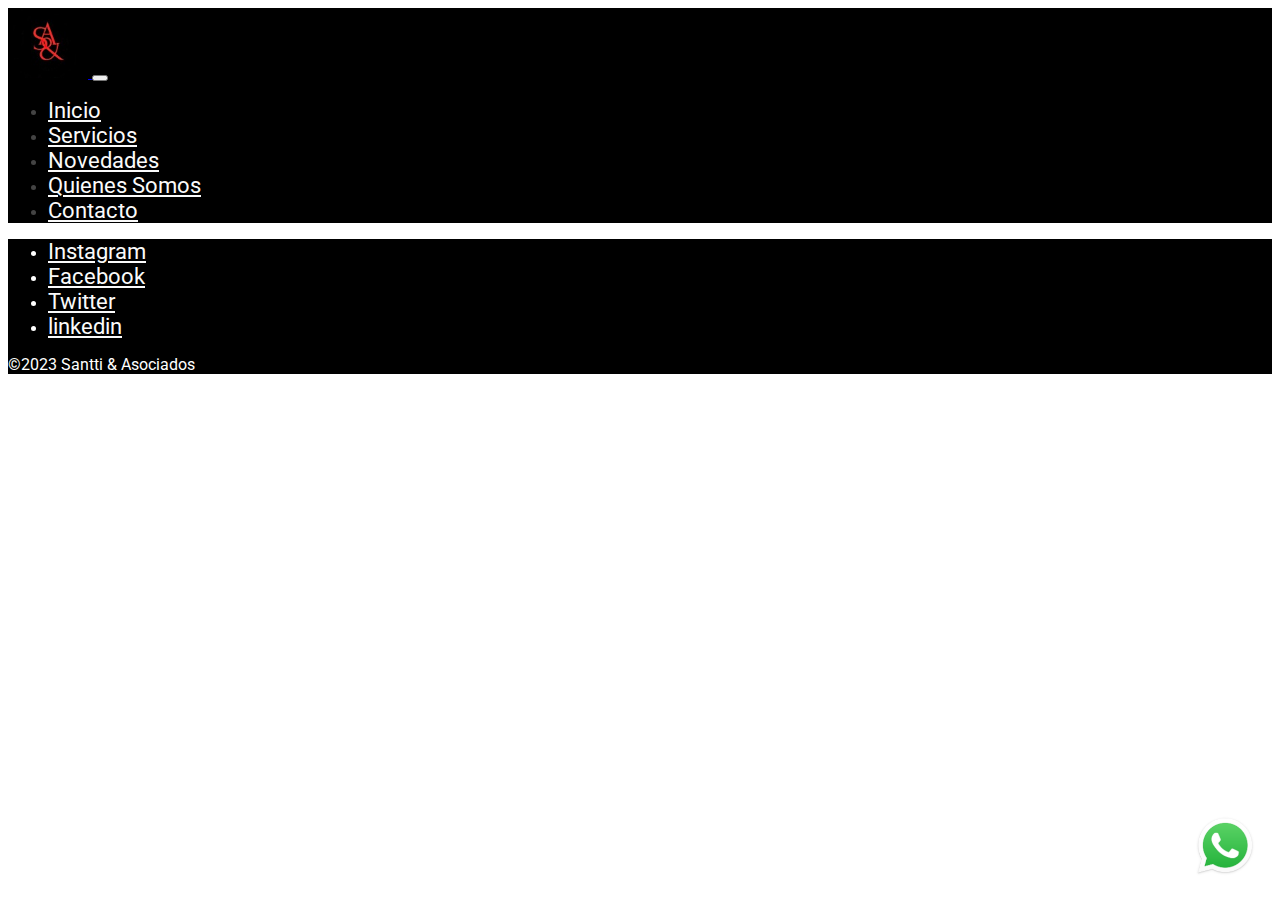
==== html/button.html @ f860ae9a "3ra-pre-entrega" ====
<!DOCTYPE html>
<html lang="en">

<head>
    <meta charset="UTF-8">
    <meta name="viewport" content="width=device-width, initial-scale=1.0">
    <title> Estudio Contable </title>
    <!-- BS CSS -->
    <link href="https://cdn.jsdelivr.net/npm/bootstrap@5.3.1/dist/css/bootstrap.min.css" rel="stylesheet"
        integrity="sha384-4bw+/aepP/YC94hEpVNVgiZdgIC5+VKNBQNGCHeKRQN+PtmoHDEXuppvnDJzQIu9" crossorigin="anonymous">
    <!-- CSS -->
    <link rel="stylesheet" href="../css/estilo.css">
</head>

<body class="container-fluid">
    <!-- NavBar -->
    <header class="navbar navbar-expand-lg miFondo">
        <div class="container">
            <a class="navbar-brand" href="../index.html">
                <img class="miLogo" src="../img/logo-01.jpg" alt="logo estudio">
            </a>
            <button class="navbar-toggler" type="button" data-bs-toggle="collapse" data-bs-target="#navbarNav"
                aria-controls="navbarNav" aria-expanded="false" aria-label="Toggle navigation">
                <span class="navbar-toggler-icon"></span>
            </button>
            <nav class="collapse navbar-collapse" id="navbarNav">
                <ul class="navbar-nav ms-auto">
                    <li class="nav-item">
                        <a class="nav-link miLink" aria-current="page" href="../index.html">Inicio</a>
                    </li>
                    <li class="nav-item">
                        <a class="nav-link miLink" href="servicios.html">Servicios</a>
                    </li>
                    <li class="nav-item">
                        <a class="nav-link miLink" href="novedades.html">Novedades</a>
                    </li>
                    <li class="nav-item">
                        <a class="nav-link miLink" href="quienessomos.html">Quienes Somos</a>
                    </li>
                    <li class="nav-item">
                        <a class="nav-link miLink" href="contacto.html">Contacto</a>
                    </li>
                </ul>
            </nav>
        </div>
    </header>

    <!--WSP-->
    <div>
        <img class="botonWhatsApp" src="../img/boton_whatsapp.png" alt="Boton Whatsapp">
    </div>

    <!-- FOOTER -->
    <footer class="py-3 my-4">
        <ul class="nav justify-content-center border-bottom pb-3 mb-3">
            <li class="nav-item"><a href="#" class="nav-link px-2">Instagram</a></li>
            <li class="nav-item"><a href="#" class="nav-link px-2">Facebook</a></li>
            <li class="nav-item"><a href="#" class="nav-link px-2">Twitter</a></li>
            <li class="nav-item"><a href="#" class="nav-link px-2">linkedin</a></li>
        </ul>
        <p class="text-center">&copy;2023 Santti & Asociados </p>
    </footer>

    <!-- JS BS -->
    <script src="https://cdn.jsdelivr.net/npm/bootstrap@5.3.1/dist/js/bootstrap.bundle.min.js"
        integrity="sha384-HwwvtgBNo3bZJJLYd8oVXjrBZt8cqVSpeBNS5n7C8IVInixGAoxmnlMuBnhbgrkm"
        crossorigin="anonymous"></script>
</body>

</html>
---- css/estilo.css ----
@import url('https://fonts.googleapis.com/css2?family=Roboto:wght@300&display=swap');

/*BODY*/

body {
    font-family: 'Roboto', sans-serif;
    color: #444444;

}

h2 span {
    color: #fafafa;
    background-color: rgba(0, 91, 249, 0.853);
    padding: 4px 15px;
    border-style: solid;
    border-radius: 8px;
}




/*HEADER*/

.miLogo {
    width: 80px;
}

.miFondo {
    background-color: black;
    object-fit: cover;
}

.nav-link {
    font-size: 22px;
    color: #fafafa;
}

.miLink:hover {
    background-color: #070707;
    color: #fafafa;
}

/*BANNER*/

.miBanner {
    display: flex;
    flex-direction: column;
    justify-content: center;
    align-items: center;
    background-image: url(../img/banner.avif);
    background-size: cover;
    padding: 70px;
    color: black;
}

.miBanner h1 {
    font-weight: bold;
    font-size: 40px;
}

.miBanner p{
    font-size: 20px;
}

.button {
    display: inline-block;
    background-color: rgba(0, 91, 249, 0.853);
    color: #fafafa;
    padding: 7px 15px;
    text-decoration: none;
    margin-top: 10px;
    border-style: solid;
    border-radius: 10px;
}


/*HOME*/

h2{
    text-align: center;
    text-transform: uppercase;
    font-weight: bold;
    padding: 30px;
}

/*CONTACTOS*/

.contact_form {
    width: 460px;
    height: auto;
    margin: 80px auto;
    border-radius: 10px;
    padding-top: 30px;
    padding-bottom: 20px;
    background-color: #bebebe;
    padding-left: 30px;
}


input {
    background-color: #fbfbfb;
    width: 408px;
    height: 40px;
    border-radius: 5px;
    border-style: solid;
    border-width: 1px;
    border-color: bla;
    margin-top: 10px;
    padding-left: 10px;
    margin-bottom: 20px;
}


textarea {
    background-color: #fbfbfb;
    width: 405px;
    height: 150px;
    border-radius: 5px;
    border-style: solid;
    border-width: 1px;
    border-color: black;
    margin-top: 10px;
    padding-left: 10px;
    margin-bottom: 20px;
    padding-top: 15px;
}


.buttonEnviar {
    height: 45px;
    padding-left: 5px;
    padding-right: 5px;
    margin-bottom: 20px;
    margin-top: 10px;
    text-transform: uppercase;
    background-color: rgba(0, 91, 249, 0.853);
    border-color: black;
    border-style: solid;
    border-radius: 10px;
    width: 420px;
    cursor: pointer;
}


button p {
    color: #fff;
}


.aviso {
    font-size: 13px;
    color: #0e0e0e;
}



h3 {
    font-size: 16px;
    padding-bottom: 30px;
    color: #0e0e0e;
}




::-webkit-input-placeholder {
    color: #a8a8a8;
}


::-webkit-textarea-placeholder {
    color: #a8a8a8;
}


.formulario input:focus {
    outline: 0;
    border: 1px solid rgba(0, 70, 192, 0.853);
}


.formulario textarea:focus {
    outline: 0;
    border: 1px solid rgba(0, 70, 192, 0.853);
}


/*SERVICIOS*/

h5{
    text-align: center;
    font-weight: bold;
    text-transform: uppercase;

}

* CAROUSEL  */

.imgCarousel {
    height: 150px;
    object-fit: cover;
}



/*Wsp*/

.botonWhatsApp {
    width: 70px;
    position: fixed;
    bottom: 20px;
    right: 20px;
}





/* FOOTER  */

footer {
    background-color: black;
    object-fit: cover;
    color: white;
}

footer ul li a {
    color: white;
}
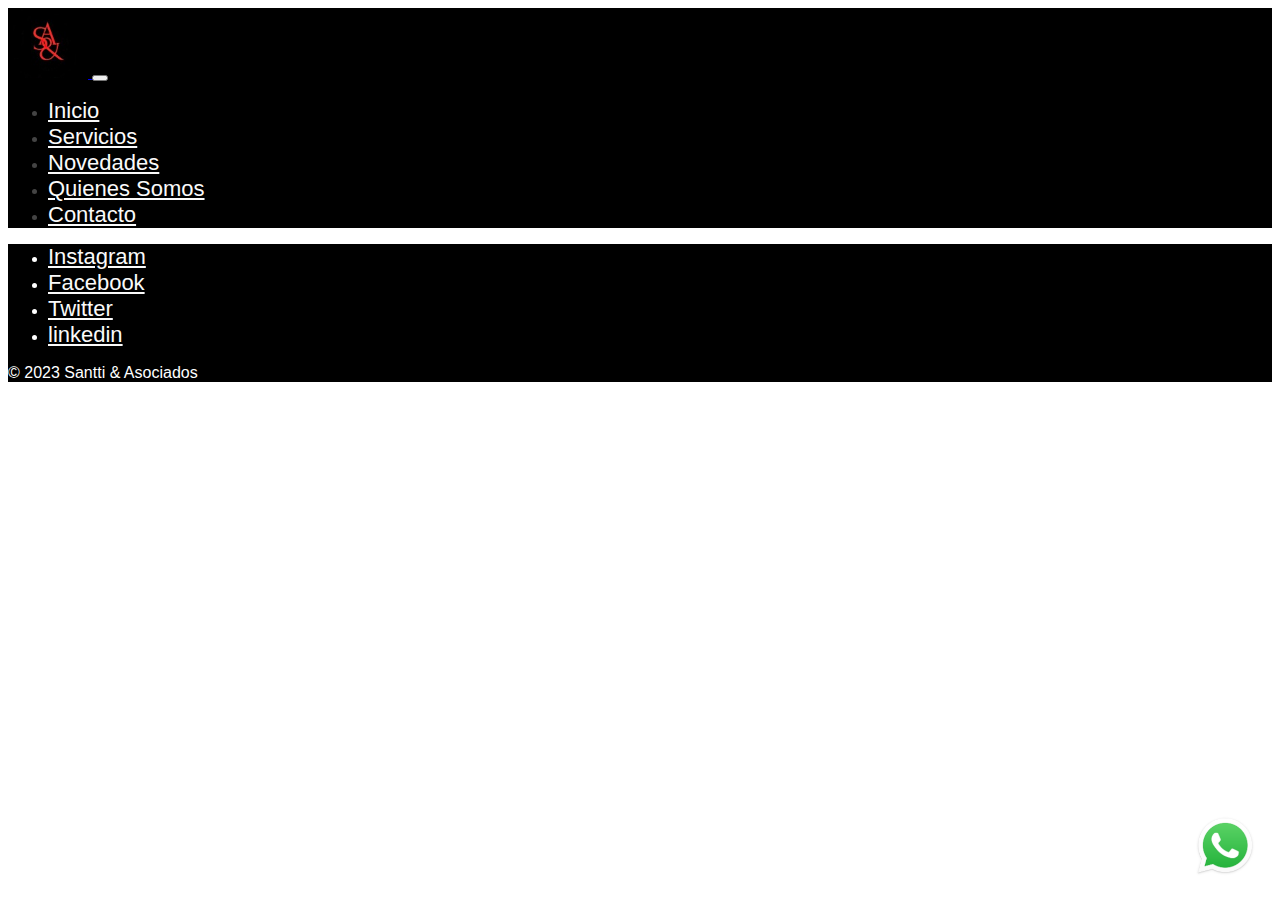
==== commit fa89e51e: "Agregamos SCSS" ====
--- a/html/button.html
+++ b/html/button.html
@@ -58,7 +58,7 @@
             <li class="nav-item"><a href="#" class="nav-link px-2">Twitter</a></li>
             <li class="nav-item"><a href="#" class="nav-link px-2">linkedin</a></li>
         </ul>
-        <p class="text-center">&copy;2023 Santti & Asociados </p>
+        <p class="text-center">&copy; 2023 Santti & Asociados </p>
     </footer>
 
     <!-- JS BS -->
--- a/css/estilo.css
+++ b/css/estilo.css
@@ -1,229 +1,185 @@
-@import url('https://fonts.googleapis.com/css2?family=Roboto:wght@300&display=swap');
+.botonWhatsApp {
+  width: 70px;
+  position: fixed;
+  bottom: 20px;
+  right: 20px;
+}
 
-/*BODY*/
+h5 {
+  text-align: center;
+  font-weight: bold;
+  text-transform: uppercase;
+}
+
+h2 {
+  text-align: center;
+  text-transform: uppercase;
+  font-weight: bold;
+  padding: 30px;
+}
+
+.miLogo {
+  width: 80px;
+}
+
+.miFondo {
+  background-color: black;
+  object-fit: cover;
+}
+
+.nav-link {
+  font-size: 22px;
+  color: #fafafa;
+}
+
+.miLink:hover {
+  background-color: #070707;
+  color: #fafafa;
+}
+
+footer {
+  background-color: black;
+  object-fit: cover;
+  color: white;
+}
+
+footer ul li a {
+  color: white;
+}
+
+.contact_form {
+  width: 460px;
+  height: auto;
+  margin: 80px auto;
+  border-radius: 10px;
+  padding-top: 30px;
+  padding-bottom: 20px;
+  background-color: #bebebe;
+  padding-left: 30px;
+}
+
+input {
+  background-color: #fbfbfb;
+  width: 408px;
+  height: 40px;
+  border-radius: 5px;
+  border-style: solid;
+  border-width: 1px;
+  border-color: bla;
+  margin-top: 10px;
+  padding-left: 10px;
+  margin-bottom: 20px;
+}
+
+textarea {
+  background-color: #fbfbfb;
+  width: 405px;
+  height: 150px;
+  border-radius: 5px;
+  border-style: solid;
+  border-width: 1px;
+  border-color: black;
+  margin-top: 10px;
+  padding-left: 10px;
+  margin-bottom: 20px;
+  padding-top: 15px;
+}
+
+.buttonEnviar {
+  height: 45px;
+  padding-left: 5px;
+  padding-right: 5px;
+  margin-bottom: 20px;
+  margin-top: 10px;
+  text-transform: uppercase;
+  background-color: rgba(0, 91, 249, 0.853);
+  border-color: black;
+  border-style: solid;
+  border-radius: 10px;
+  width: 420px;
+  cursor: pointer;
+}
+
+button p {
+  color: #fff;
+}
+
+.aviso {
+  font-size: 13px;
+  color: #0e0e0e;
+}
+
+h3 {
+  font-size: 16px;
+  padding-bottom: 30px;
+  color: #0e0e0e;
+}
+
+::-webkit-input-placeholder {
+  color: #a8a8a8;
+}
+
+::-webkit-textarea-placeholder {
+  color: #a8a8a8;
+}
+
+.formulario input:focus {
+  outline: 0;
+  border: 1px solid rgba(0, 70, 192, 0.853);
+}
+
+.formulario textarea:focus {
+  outline: 0;
+  border: 1px solid rgba(0, 70, 192, 0.853);
+}
+
+.miBanner {
+  display: flex;
+  flex-direction: column;
+  justify-content: center;
+  align-items: center;
+  background-image: url(../img/banner.avif);
+  background-size: cover;
+  padding: 70px;
+  color: black;
+}
+
+.miBanner h1 {
+  font-weight: bold;
+  font-size: 40px;
+}
+
+.miBanner p {
+  font-size: 20px;
+}
+
+.button {
+  display: inline-block;
+  background-color: rgba(0, 91, 249, 0.853);
+  color: #fafafa;
+  padding: 7px 15px;
+  text-decoration: none;
+  margin-top: 10px;
+  border-style: solid;
+  border-radius: 10px;
+}
 
 body {
-    font-family: 'Roboto', sans-serif;
-    color: #444444;
-
+  font-family: "Roboto", sans-serif;
+  color: #444444;
 }
 
 h2 span {
-    color: #fafafa;
-    background-color: rgba(0, 91, 249, 0.853);
-    padding: 4px 15px;
-    border-style: solid;
-    border-radius: 8px;
+  color: #fafafa;
+  background-color: rgba(0, 91, 249, 0.853);
+  padding: 4px 15px;
+  border-style: solid;
+  border-radius: 8px;
 }
 
-
-
-
-/*HEADER*/
-
-.miLogo {
-    width: 80px;
+.imgCarousel {
+  height: 400px;
+  object-fit: cover;
 }
 
-.miFondo {
-    background-color: black;
-    object-fit: cover;
-}
-
-.nav-link {
-    font-size: 22px;
-    color: #fafafa;
-}
-
-.miLink:hover {
-    background-color: #070707;
-    color: #fafafa;
-}
-
-/*BANNER*/
-
-.miBanner {
-    display: flex;
-    flex-direction: column;
-    justify-content: center;
-    align-items: center;
-    background-image: url(../img/banner.avif);
-    background-size: cover;
-    padding: 70px;
-    color: black;
-}
-
-.miBanner h1 {
-    font-weight: bold;
-    font-size: 40px;
-}
-
-.miBanner p{
-    font-size: 20px;
-}
-
-.button {
-    display: inline-block;
-    background-color: rgba(0, 91, 249, 0.853);
-    color: #fafafa;
-    padding: 7px 15px;
-    text-decoration: none;
-    margin-top: 10px;
-    border-style: solid;
-    border-radius: 10px;
-}
-
-
-/*HOME*/
-
-h2{
-    text-align: center;
-    text-transform: uppercase;
-    font-weight: bold;
-    padding: 30px;
-}
-
-/*CONTACTOS*/
-
-.contact_form {
-    width: 460px;
-    height: auto;
-    margin: 80px auto;
-    border-radius: 10px;
-    padding-top: 30px;
-    padding-bottom: 20px;
-    background-color: #bebebe;
-    padding-left: 30px;
-}
-
-
-input {
-    background-color: #fbfbfb;
-    width: 408px;
-    height: 40px;
-    border-radius: 5px;
-    border-style: solid;
-    border-width: 1px;
-    border-color: bla;
-    margin-top: 10px;
-    padding-left: 10px;
-    margin-bottom: 20px;
-}
-
-
-textarea {
-    background-color: #fbfbfb;
-    width: 405px;
-    height: 150px;
-    border-radius: 5px;
-    border-style: solid;
-    border-width: 1px;
-    border-color: black;
-    margin-top: 10px;
-    padding-left: 10px;
-    margin-bottom: 20px;
-    padding-top: 15px;
-}
-
-
-.buttonEnviar {
-    height: 45px;
-    padding-left: 5px;
-    padding-right: 5px;
-    margin-bottom: 20px;
-    margin-top: 10px;
-    text-transform: uppercase;
-    background-color: rgba(0, 91, 249, 0.853);
-    border-color: black;
-    border-style: solid;
-    border-radius: 10px;
-    width: 420px;
-    cursor: pointer;
-}
-
-
-button p {
-    color: #fff;
-}
-
-
-.aviso {
-    font-size: 13px;
-    color: #0e0e0e;
-}
-
-
-
-h3 {
-    font-size: 16px;
-    padding-bottom: 30px;
-    color: #0e0e0e;
-}
-
-
-
-
-::-webkit-input-placeholder {
-    color: #a8a8a8;
-}
-
-
-::-webkit-textarea-placeholder {
-    color: #a8a8a8;
-}
-
-
-.formulario input:focus {
-    outline: 0;
-    border: 1px solid rgba(0, 70, 192, 0.853);
-}
-
-
-.formulario textarea:focus {
-    outline: 0;
-    border: 1px solid rgba(0, 70, 192, 0.853);
-}
-
-
-/*SERVICIOS*/
-
-h5{
-    text-align: center;
-    font-weight: bold;
-    text-transform: uppercase;
-
-}
-
-* CAROUSEL  */
-
-.imgCarousel {
-    height: 150px;
-    object-fit: cover;
-}
-
-
-
-/*Wsp*/
-
-.botonWhatsApp {
-    width: 70px;
-    position: fixed;
-    bottom: 20px;
-    right: 20px;
-}
-
-
-
-
-
-/* FOOTER  */
-
-footer {
-    background-color: black;
-    object-fit: cover;
-    color: white;
-}
-
-footer ul li a {
-    color: white;
-}+/*# sourceMappingURL=estilo.css.map */
